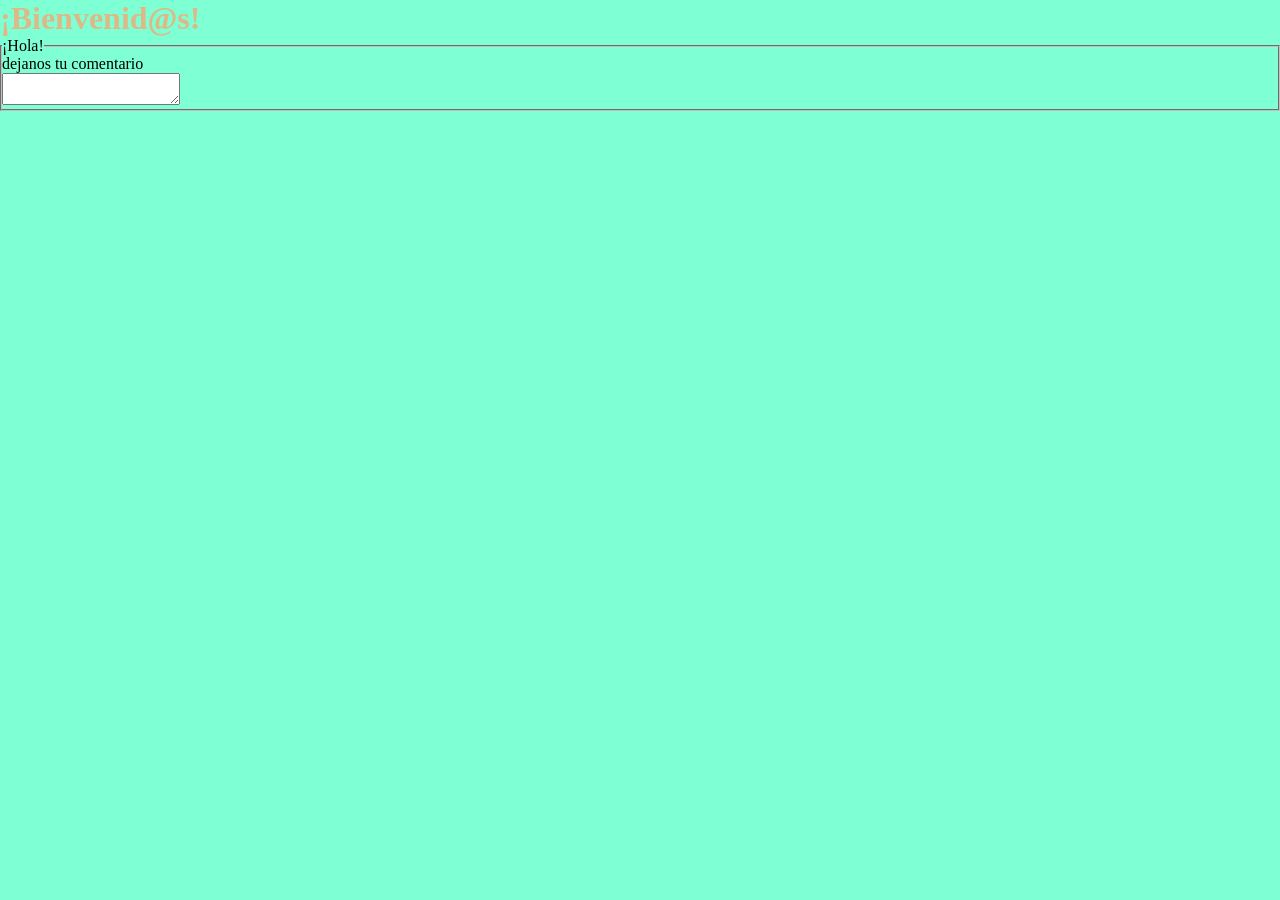
==== index.html @ da36fe8f "second commit" ====
<!DOCTYPE html>
<html lang="en">
<head>
    <meta charset="UTF-8">
    <meta http-equiv="X-UA-Compatible" content="IE=edge">
    <meta name="viewport" content="width=device-width, initial-scale=1.0">
    <title> Sana's House 🏡 </title>
    <link rel="stylesheet" href="sana.css">
    <css>
</head>

<h1>¡Bienvenid@s!</h1>



<body>
    
    <Div clase = formularioComentarios> 
        <fieldset> <legend> ¡Hola! </legend>
            <label for "comentarios"> dejanos tu comentario </label> <br>
            <textarea name = "comentario" id = "" cols"30" rows "10"> </textarea> 

<script src="./Java.js"></script>
</body>


</html>
---- sana.css ----
*
{
    margin: 0%;
    padding: 0%;
}

body{
    background-color: aquamarine;

 }

h1{
    color: burlywood;
}
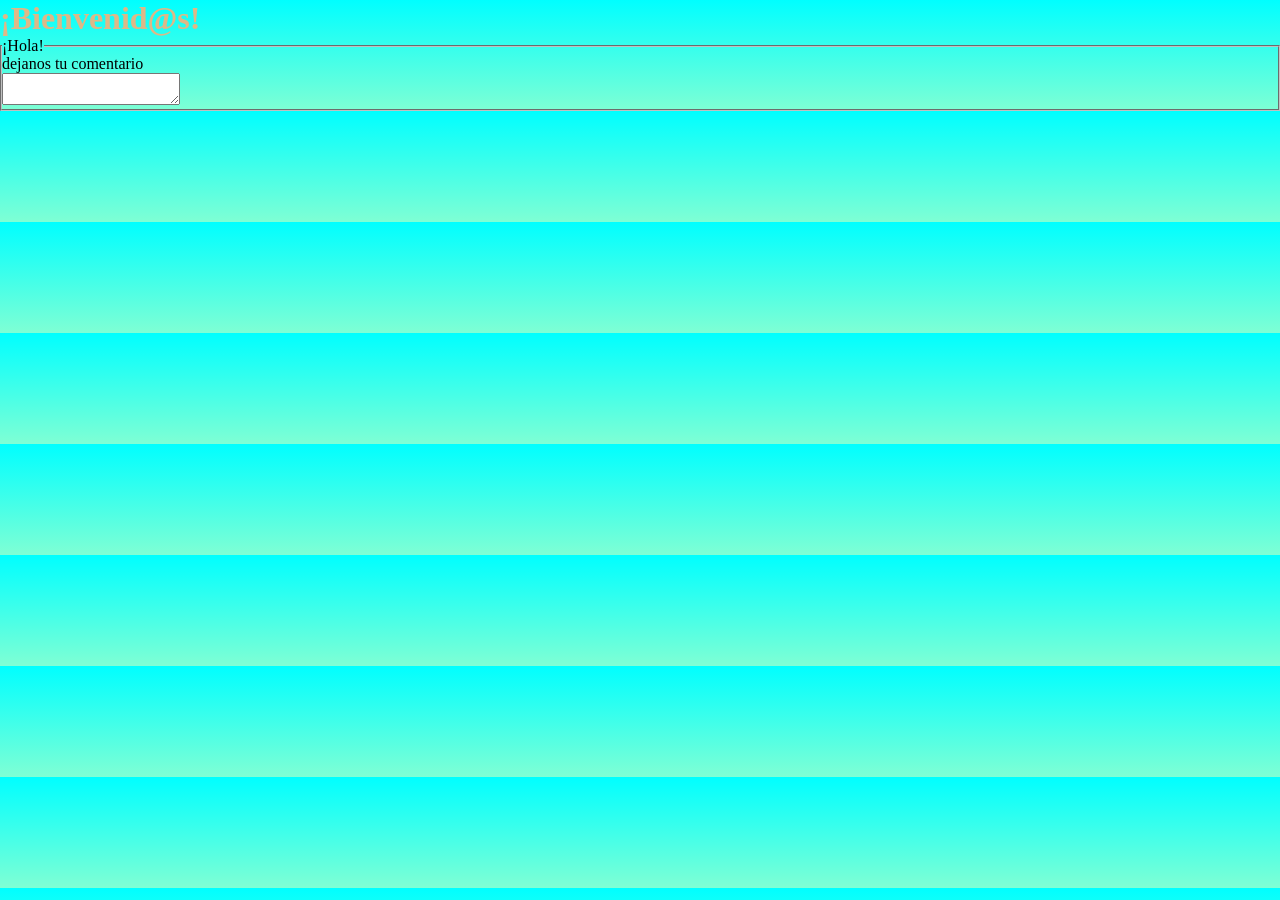
==== commit 30214d0d: "t commit" ====
--- a/index.html
+++ b/index.html
@@ -15,12 +15,18 @@
 
 <body>
     
-    <Div clase = formularioComentarios> 
-        <fieldset> <legend> ¡Hola! </legend>
-            <label for "comentarios"> dejanos tu comentario </label> <br>
-            <textarea name = "comentario" id = "" cols"30" rows "10"> </textarea> 
+<Div clase = formularioComentarios> 
+    <fieldset> <legend> ¡Hola! </legend>
+        <label for "comentarios"> dejanos tu comentario </label> <br>
+        <textarea name = "comentario" id = "" cols"30" rows "10"> </textarea> 
 
 <script src="./Java.js"></script>
+
+<main>
+
+
+</main>
+
 </body>
 
 
--- a/sana.css
+++ b/sana.css
@@ -4,11 +4,12 @@
     padding: 0%;
 }
 
-body{
-    background-color: aquamarine;
+body {
+    background: linear-gradient(to bottom, aqua, aquamarine)
+}
 
- }
 
 h1{
     color: burlywood;
-}+}
+
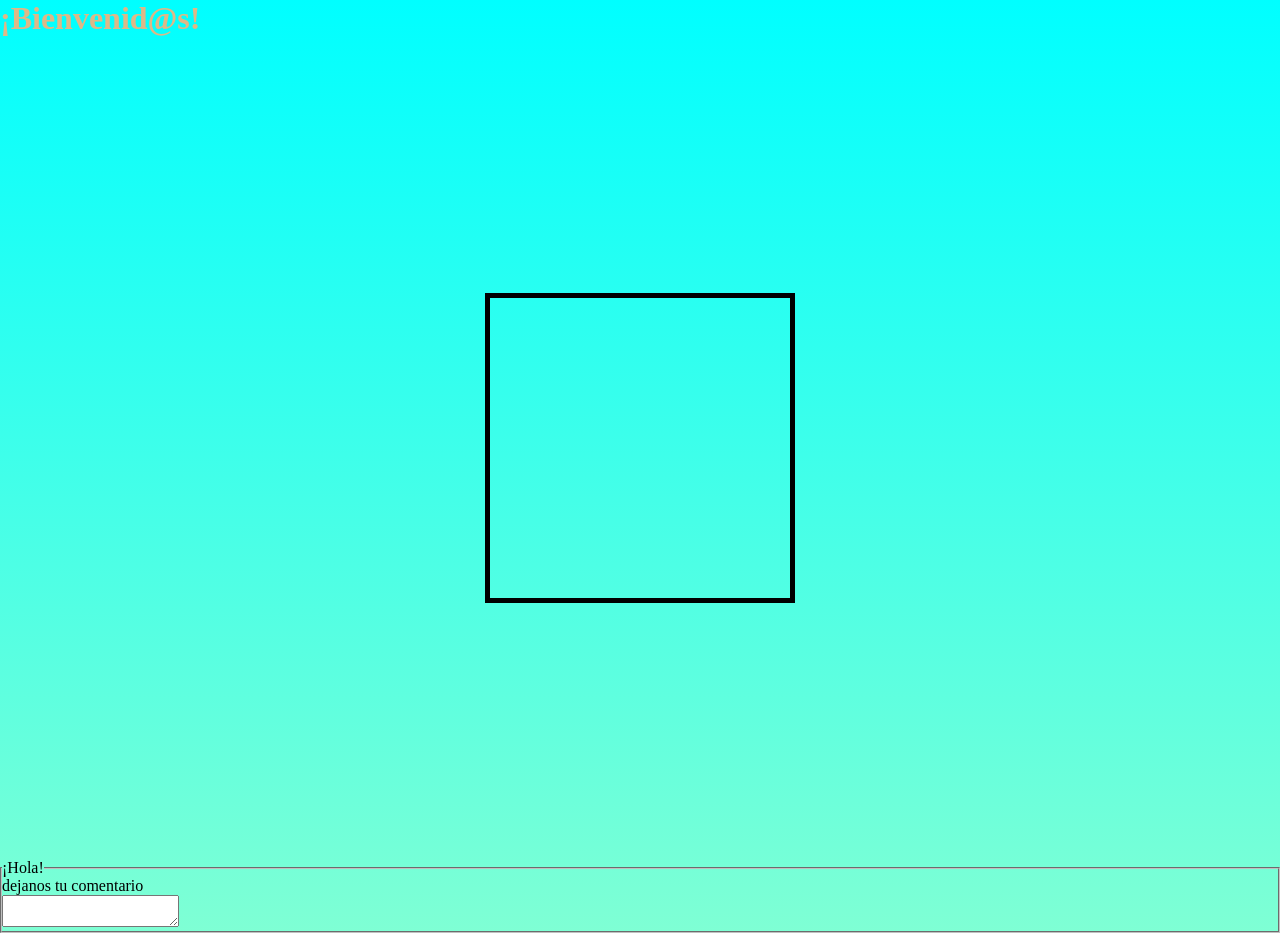
==== commit 14207f17: "4commit" ====
--- a/index.html
+++ b/index.html
@@ -13,20 +13,20 @@
 
 
 
-<body>
-    
+<body> 
+<script src="./Java.js"></script>
+
+<main>
+    <div class="fondovid"></div>
+
+
+</main>
+
 <Div clase = formularioComentarios> 
     <fieldset> <legend> ¡Hola! </legend>
         <label for "comentarios"> dejanos tu comentario </label> <br>
         <textarea name = "comentario" id = "" cols"30" rows "10"> </textarea> 
 
-<script src="./Java.js"></script>
-
-<main>
-
-
-</main>
-
 </body>
 
 
--- a/sana.css
+++ b/sana.css
@@ -8,6 +8,15 @@
     background: linear-gradient(to bottom, aqua, aquamarine)
 }
 
+.fondovid{
+    width: 300px;
+    border: solid 5px black;
+    height: 300px;
+    margin: 20% auto;
+    display: grid;
+}
+
+
 
 h1{
     color: burlywood;
